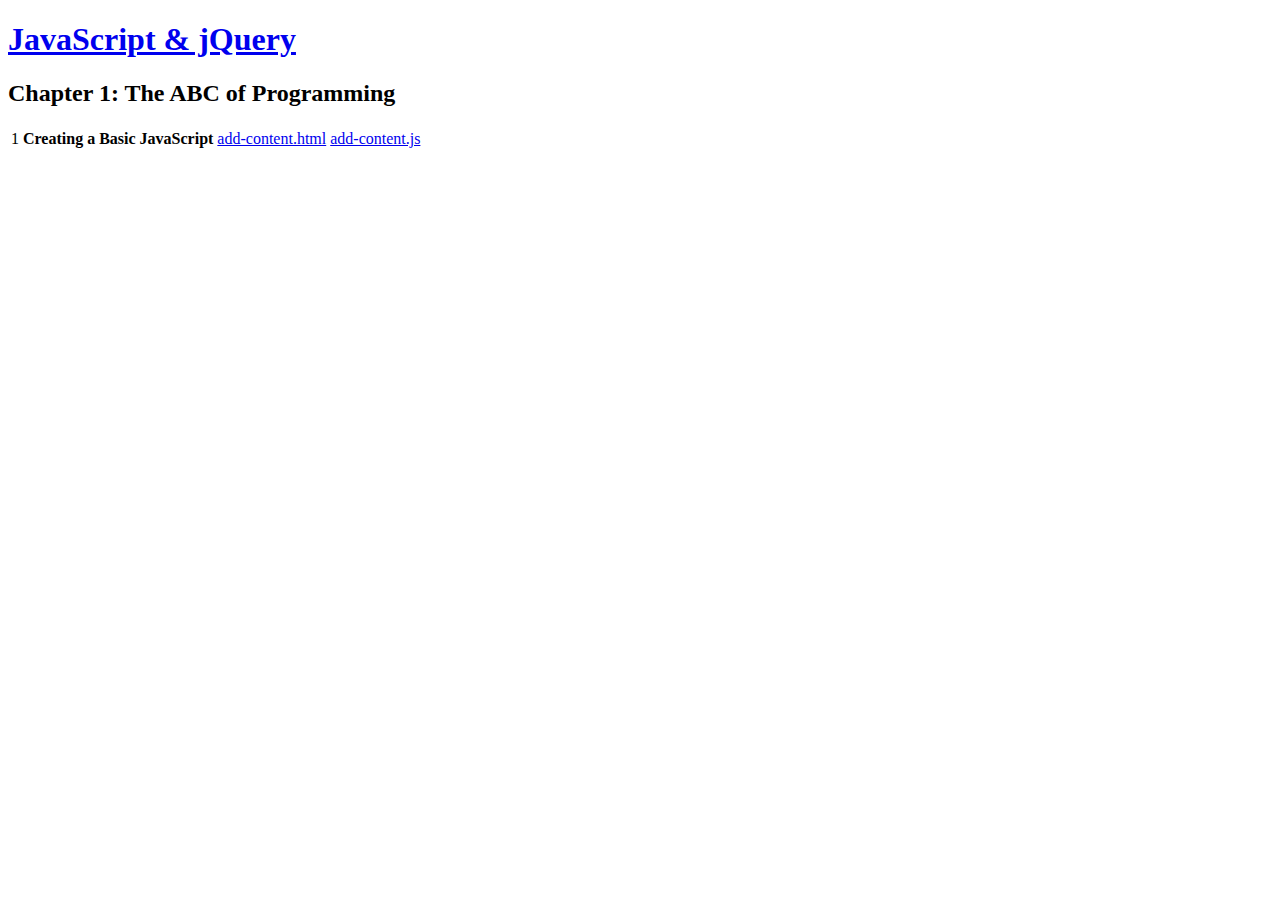
==== index.html @ 90e82e83 "interactive background based on time" ====
<!DOCTYPE html>
<html>
  <head>
    <title>JavaScript &amp; jQuery - Chapter 1: The ABC of Programming</title>
    <link rel="stylesheet" type="text/css" href="../css/index.css" />
  </head>
  <body>
    <h1 id="header"><a href="../index.html">JavaScript &amp; jQuery</a></h1>
    <h2>Chapter 1: The ABC of Programming</h2>
    <table>
      <tr>
        <td>1</td>
        <td><strong>Creating a Basic JavaScript</strong></td>
        <td><a href="add-content.html">add-content.html</a></td>
        <td><a href="js/add-content.js">add-content.js</a></td>
      </tr>
    </table>
  </body>
</html>
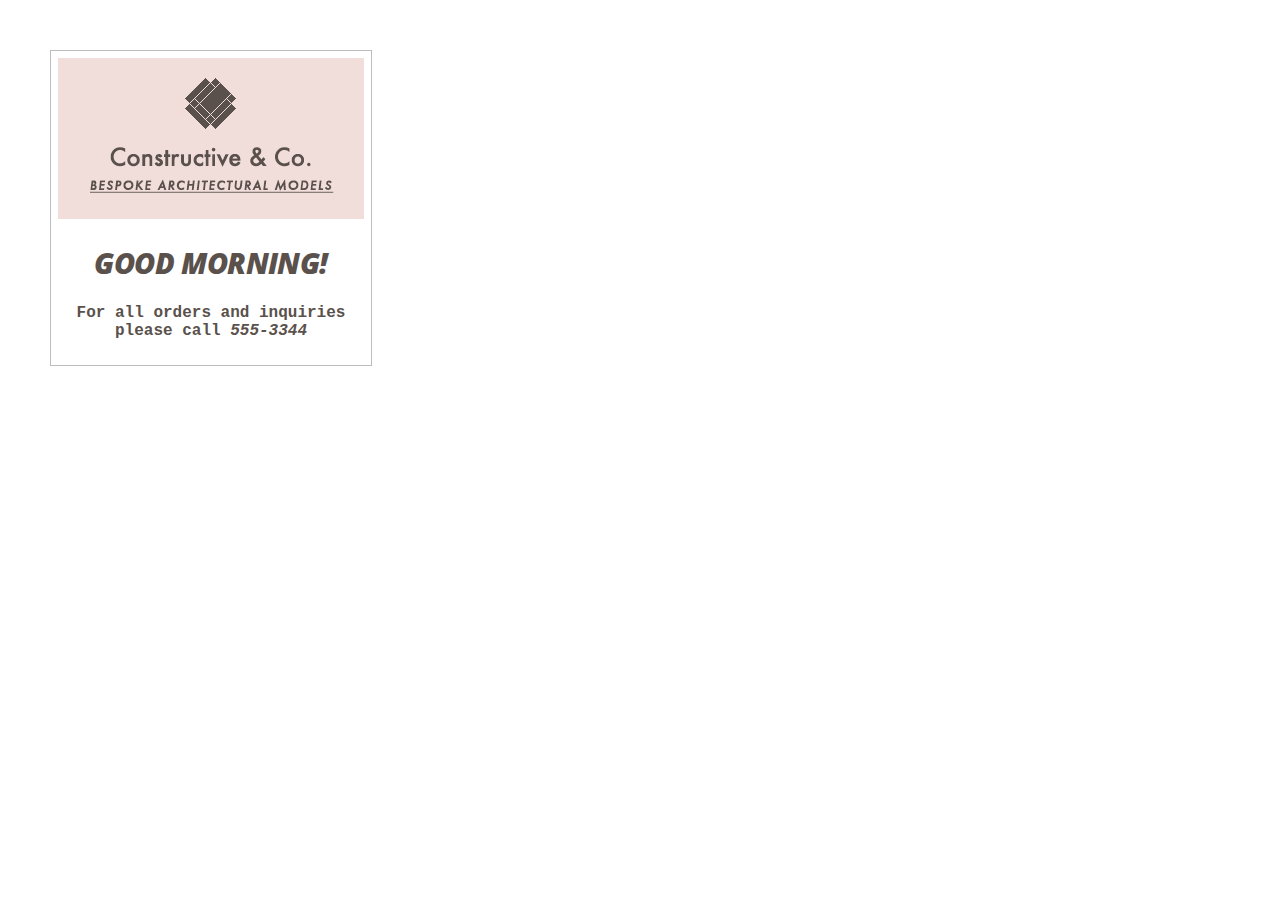
==== commit 641b957b: "removed bad index html" ====
--- a/index.html
+++ b/index.html
@@ -1,19 +1,13 @@
 <!DOCTYPE html>
 <html>
   <head>
-    <title>JavaScript &amp; jQuery - Chapter 1: The ABC of Programming</title>
-    <link rel="stylesheet" type="text/css" href="../css/index.css" />
+    <title>Constructive &amp; Co.</title>
+    <link rel="stylesheet" href="css/c01.css" />
+
   </head>
   <body>
-    <h1 id="header"><a href="../index.html">JavaScript &amp; jQuery</a></h1>
-    <h2>Chapter 1: The ABC of Programming</h2>
-    <table>
-      <tr>
-        <td>1</td>
-        <td><strong>Creating a Basic JavaScript</strong></td>
-        <td><a href="add-content.html">add-content.html</a></td>
-        <td><a href="js/add-content.js">add-content.js</a></td>
-      </tr>
-    </table>
+    <h1>Constructive &amp; Co.</h1>
+    <script src="js/add-content.js"></script>
+    <p>For all orders and inquiries please call <em>555-3344</em></p>
   </body>
 </html>--- a/css/c01.css
+++ b/css/c01.css
@@ -0,0 +1,66 @@
+/* CSS for adding content example */
+
+@import url(http://fonts.googleapis.com/css?family=Open+Sans:800italic);
+
+body { 
+    font-family: "Courier New", Courier, monospace;
+    background: url("../images/constructive-backdrop.jpg") no-repeat center center fixed; 
+    -webkit-background-size: cover;
+    -moz-background-size: cover;
+    -o-background-size: cover;
+    background-size: cover;
+    margin: 0;
+    padding: 0;}
+
+h1, h3, p {
+    float: left;
+    clear: left;
+    width: 320px;
+    background-color: #fff;
+    color: #5a514c;
+    text-align: center;}
+
+
+h1 {
+    margin: 50px 0 0 50px;
+    height: 175px;
+    background-image: url("../images/constructive-logo.gif");
+    background-repeat: no-repeat;
+    text-indent: -9999px;
+    border-top: 1px solid #bcbdc0;
+    border-left: 1px solid #bcbdc0;
+    border-right: 1px solid #bcbdc0;}
+
+h3 {
+    margin: 0 0 0 50px;
+    padding: 25px 0 0 0;
+    font-family: 'Open Sans', arial, sans-serif;
+    font-size: 1.8em;
+    font-style: italic;
+    font-weight: 800;
+    line-height: 0.80em;
+    letter-spacing: -0.02em;
+    text-transform: uppercase;
+    border-left: 1px solid #bcbdc0;
+    border-right: 1px solid #bcbdc0;}
+
+p {
+    margin: 0 0 0 50px;
+    padding: 30px 0 25px 0;
+    font-weight: bold;
+    text-align: center;
+    border-right: 1px solid #bcbdc0;
+    border-bottom: 1px solid #bcbdc0;
+    border-left: 1px solid #bcbdc0;}
+
+/* Border under box when you move script in the last example */
+p + script + h3 {
+    padding-bottom: 20px;
+    border-bottom: 1px solid #bcbdc0;}
+
+/* Fix for full-screen background image: Chrome on Android */
+html{
+    height:100%;
+    min-height:100%;}
+body{
+    min-height:100%;}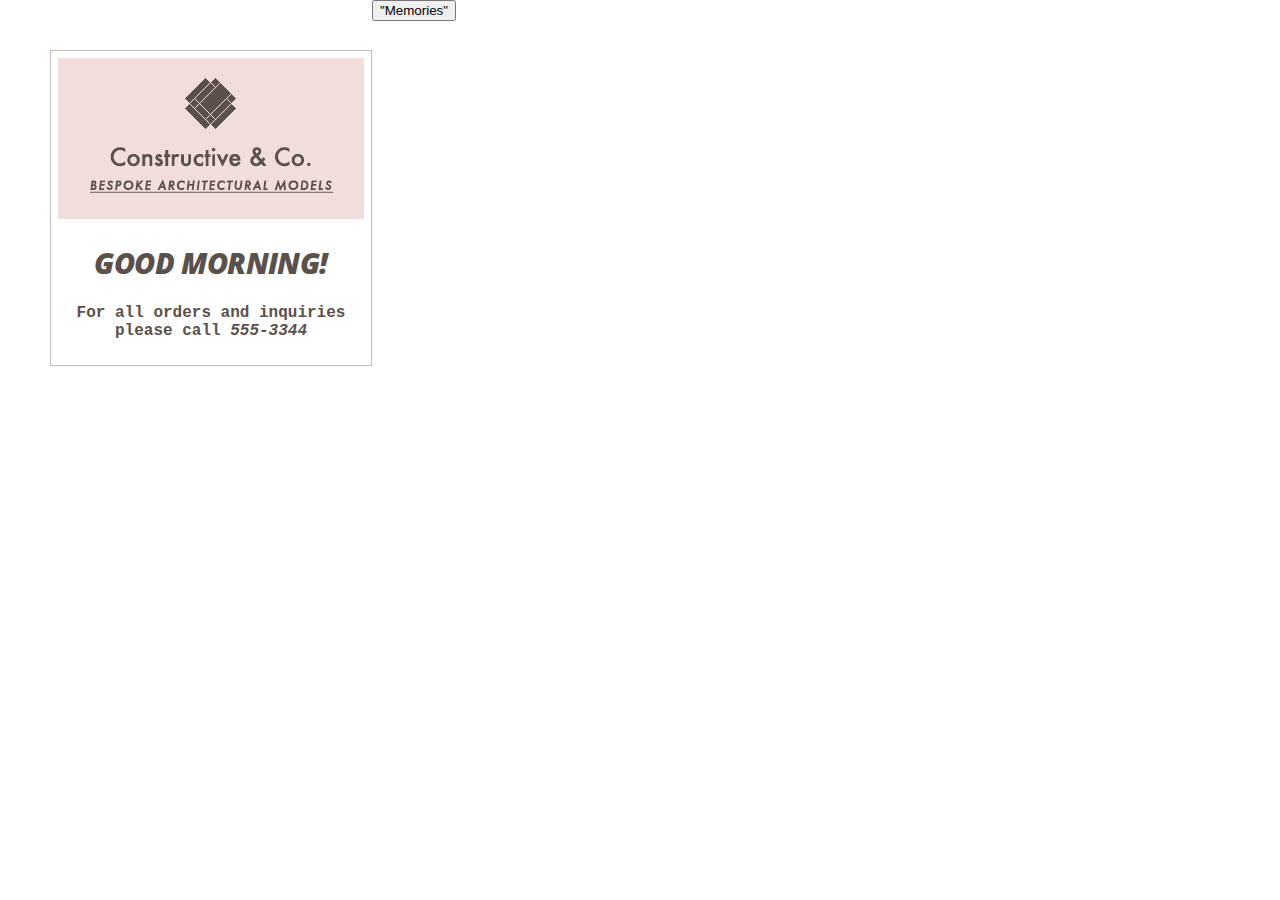
==== commit 55c30c46: "add music button" ====
--- a/index.html
+++ b/index.html
@@ -9,5 +9,12 @@
     <h1>Constructive &amp; Co.</h1>
     <script src="js/add-content.js"></script>
     <p>For all orders and inquiries please call <em>555-3344</em></p>
+    <audio id="my-audio">
+  <source src="bensound-memories.mp3" type="audio/mpeg">
+  Your browser does not support the audio element.
+</audio>
+    <button onclick="playAudio()" type="button">"Memories"</button>
+    
+    <script src="js/music.js"></script>
   </body>
 </html>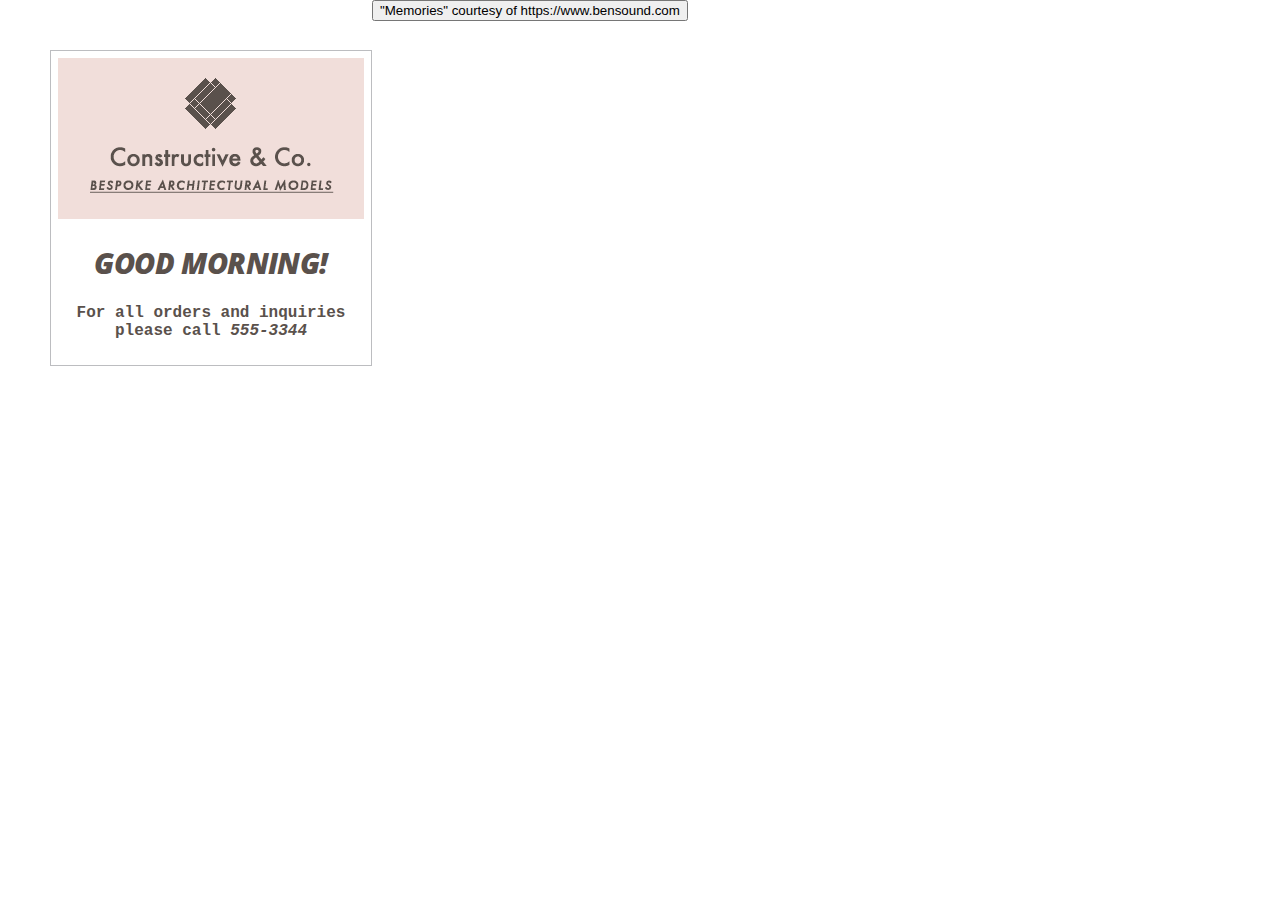
==== commit 8daf479e: "credit music bensound" ====
--- a/index.html
+++ b/index.html
@@ -13,7 +13,7 @@
   <source src="bensound-memories.mp3" type="audio/mpeg">
   Your browser does not support the audio element.
 </audio>
-    <button onclick="playAudio()" type="button">"Memories"</button>
+    <button onclick="playAudio()" type="button">"Memories" courtesy of https://www.bensound.com</button>
     
     <script src="js/music.js"></script>
   </body>
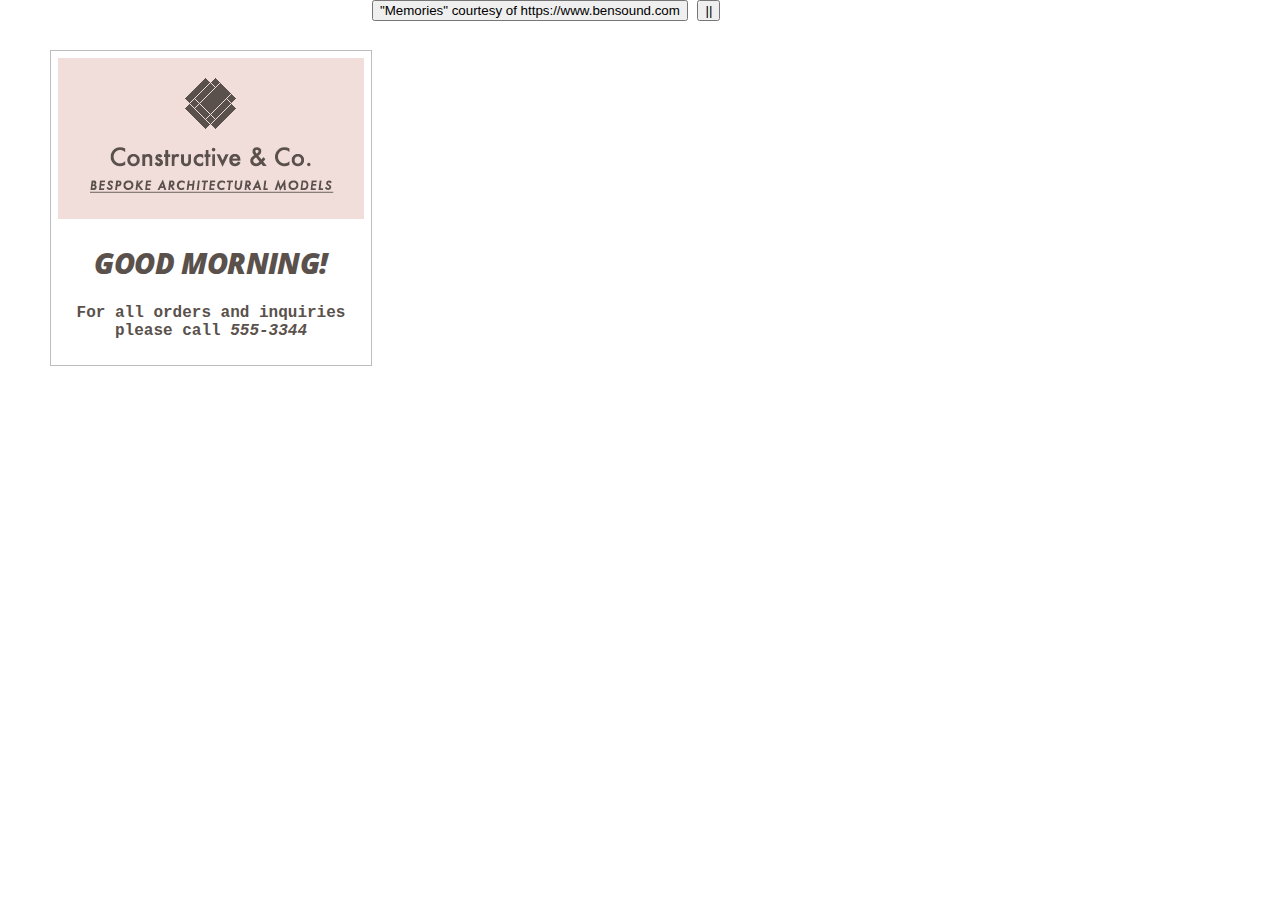
==== commit 85577ded: "pause music" ====
--- a/index.html
+++ b/index.html
@@ -14,7 +14,7 @@
   Your browser does not support the audio element.
 </audio>
     <button onclick="playAudio()" type="button">"Memories" courtesy of https://www.bensound.com</button>
-    
+    <button onclick="pauseAudio()" type="button">||</button> 
     <script src="js/music.js"></script>
   </body>
 </html>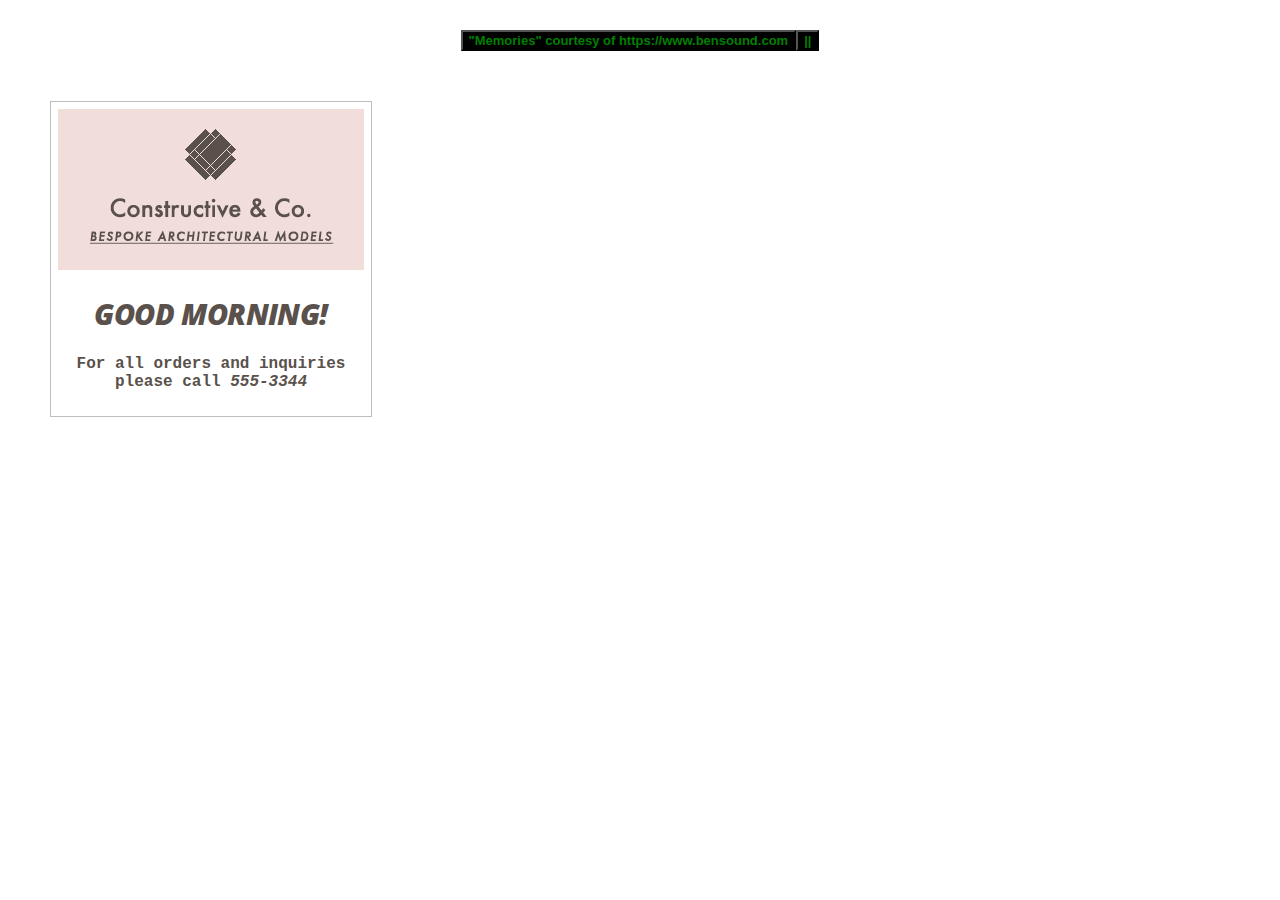
==== commit 789d2e2f: "move radio player" ====
--- a/index.html
+++ b/index.html
@@ -6,6 +6,7 @@
 
   </head>
   <body>
+    <div style="text-align:center;"><button onclick="playAudio()" type="button">"Memories" courtesy of https://www.bensound.com</button><button onclick="pauseAudio()" type="button">||</button></div>
     <h1>Constructive &amp; Co.</h1>
     <script src="js/add-content.js"></script>
     <p>For all orders and inquiries please call <em>555-3344</em></p>
@@ -13,8 +14,7 @@
   <source src="bensound-memories.mp3" type="audio/mpeg">
   Your browser does not support the audio element.
 </audio>
-    <button onclick="playAudio()" type="button">"Memories" courtesy of https://www.bensound.com</button>
-    <button onclick="pauseAudio()" type="button">||</button> 
+    
     <script src="js/music.js"></script>
   </body>
 </html>--- a/css/c01.css
+++ b/css/c01.css
@@ -63,4 +63,12 @@
     height:100%;
     min-height:100%;}
 body{
-    min-height:100%;}+    min-height:100%;}
+
+    button {
+    background-color: black;
+    color: green;
+    font-weight: 900;
+    margin-top: 30px;
+    font-size: 13px;
+}